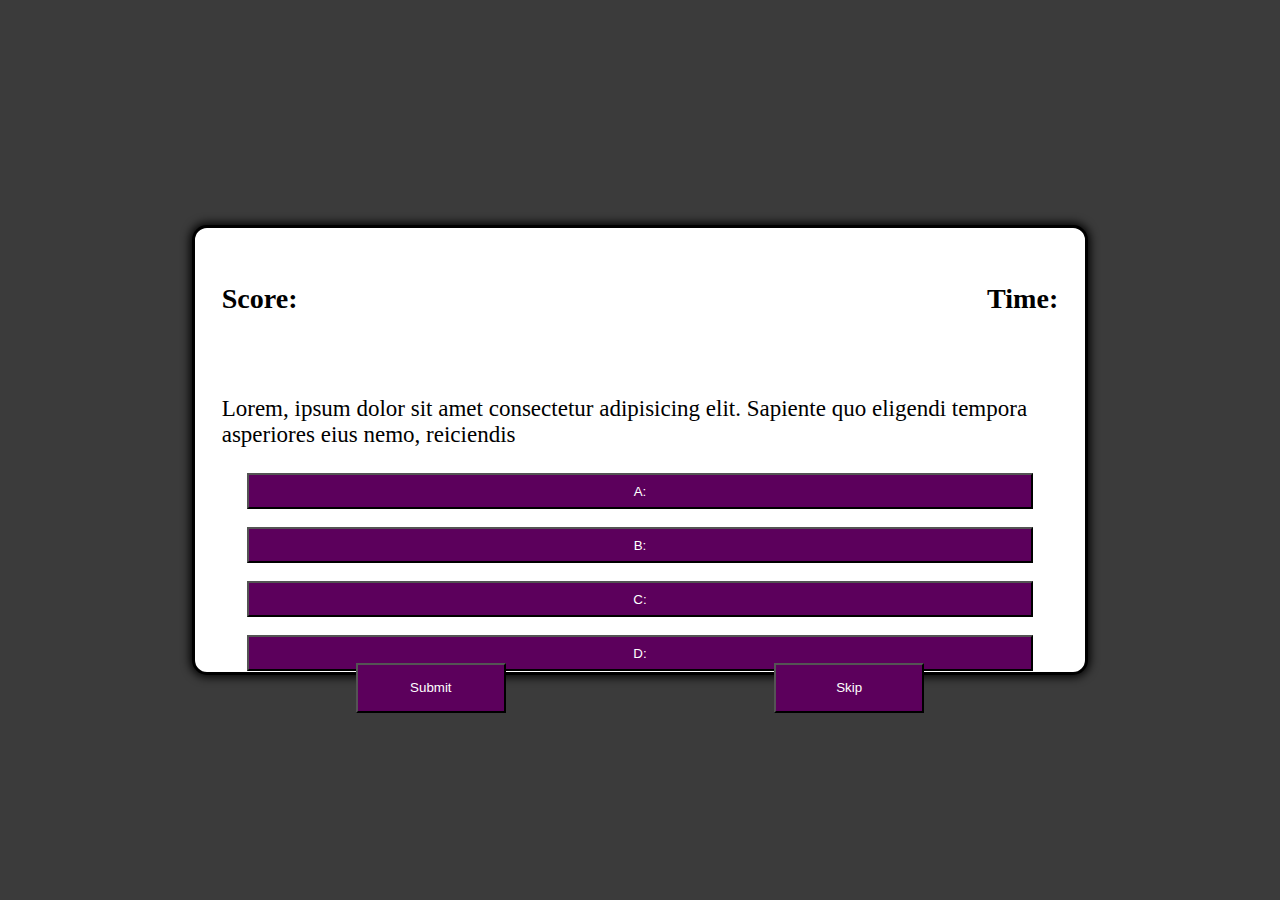
==== index.html @ f84f495c "created basic strucrure for questions" ====
<!DOCTYPE html>
<html lang="en">
<head>
    <meta charset="UTF-8">
    <meta http-equiv="X-UA-Compatible" content="IE=edge">
    <meta name="viewport" content="width=device-width, initial-scale=1.0">
    <title>Fun-Quiz</title>
    <link rel="stylesheet" href="./assets/css/style.css">
    <script defer src="/fun-quiz/assets/js/script.js"></script>
<body>
    
    <section class="container">

        <div class="container-sec" id="top-container">

            <div id="score-section">
                <h3 id="">Score:</h3>
                <h3 id="score-points"></h3>
            </div>

            <div id="time-section">
                <h3>Time:</h3>
                <h3 id="time-points"></h3>

            </div>

        </div>


        <div class="container-sec" id="question-container">

            <div id="question">Lorem, ipsum dolor sit amet consectetur adipisicing elit. Sapiente quo eligendi tempora asperiores eius nemo, reiciendis</div>
            <span></span>
            <div id="answer-choice">
                <button id="btn-a" class="btn">A:</button>
                <br>
                <button id="btn-b" class="btn">B:</button>
                <br>
                <button id="btn-c" class="btn">C:</button>
                <br>
                <button id="btn-d" class="btn">D:</button>
                <br>
            </div>
        </div>


        <div class="container-sec" id="nav-container">
            <button class="nav-btn" id="submit-btn">Submit</button>
            <button class="nav-btn" id="skip-btn">Skip</button>

        </div>


    </section>


</body>
</html>
---- assets/css/style.css ----
*
{
   box-sizing: border-box; 
  
} 

body
{
    background-color: rgb(59, 59, 59);

    padding: 0;
    margin: 0;
    display: flex;
    height: 100vh;
    width: 100vw;
    align-items: center;
    justify-content: center;
}



.container
{   
    justify-content: space-between;
    width: 70%;
    height: 50%;
    background: white;
    border: black solid 3px;
    border-radius: 15px;
    align-items: center;
    box-shadow: 0 0 10px 2px;
}

.container-sec
{
    padding: 3%;

}


#top-container
{
    display: flex;
    justify-content: space-between;
    font-size: 150%;
}


#question-container
{
    height: 50%;
    justify-content: space-between;
    align-items: center;

}

#question
{
    display: flex;
    align-items: center;
    justify-content: space-between;
    font-size: 23px;
}

#answer-choice
{
padding: 3%;


}


.btn
{
display: flex;
justify-content: space-around;
align-items: center;
flex-direction: column;
height: 4vh;
width: 100%;
background: rgb(92, 0, 92);
color: white;
}



#nav-container
{
margin-top: 5%;
display: flex;
align-items: center;
justify-content: space-around;

}

.nav-btn
{
    display: flex;
    justify-content: space-around;
    align-items: center;
    flex-direction: column;
    height: 50px;
    width: 150px;
    background: rgb(92, 0, 92);
    color: white;
}
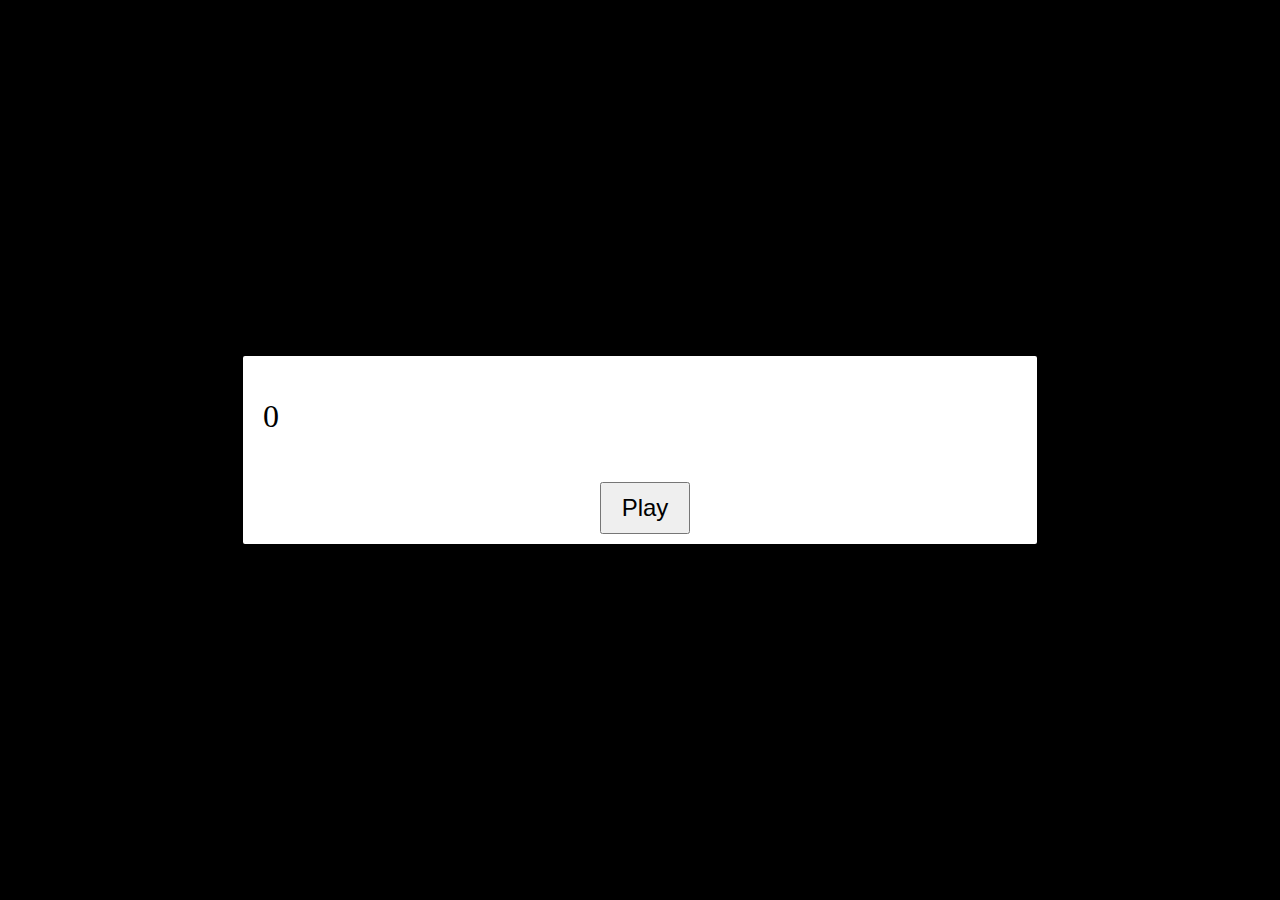
==== commit 143dce9f: "final commit" ====
--- a/index.html
+++ b/index.html
@@ -7,52 +7,40 @@
     <title>Fun-Quiz</title>
     <link rel="stylesheet" href="./assets/css/style.css">
     <script defer src="/fun-quiz/assets/js/script.js"></script>
+
+</head>
+
 <body>
-    
-    <section class="container">
-
-        <div class="container-sec" id="top-container">
-
-            <div id="score-section">
-                <h3 id="">Score:</h3>
-                <h3 id="score-points"></h3>
+    <div class="container">
+        <div id="menu-container" class="hide">
+            <div id="score-card">
+                <!-- <p id="score">Score:</p> -->
+                <p id="score-points">0</p>
             </div>
-
-            <div id="time-section">
-                <h3>Time:</h3>
-                <h3 id="time-points"></h3>
-
+            <div id="time-card">
+                <!-- <p id="time">Time</p> -->
+                <p id="time-points" class="hide">1:30</p>
             </div>
+        </div>
+        <div id="question-container" class="hide">
+         <div id="question">Question</div>
+         <div id="answer-btn" class="btn-grid">
+            <button class="btn"> A:</button>
+            <button class="btn"> B:</button>
+            <button class="btn"> C:</button>
+            <button class="btn"> D:</button>
+         </div>
 
         </div>
-
-
-        <div class="container-sec" id="question-container">
-
-            <div id="question">Lorem, ipsum dolor sit amet consectetur adipisicing elit. Sapiente quo eligendi tempora asperiores eius nemo, reiciendis</div>
-            <span></span>
-            <div id="answer-choice">
-                <button id="btn-a" class="btn">A:</button>
-                <br>
-                <button id="btn-b" class="btn">B:</button>
-                <br>
-                <button id="btn-c" class="btn">C:</button>
-                <br>
-                <button id="btn-d" class="btn">D:</button>
-                <br>
-            </div>
+        <div id="" class="controls">
+            <button id="start-btn" class="start-btn">Play</button>
+            <button id="next-btn" class="next-btn hide">Next</button>
+            <button id="high-btn" class="high-btn hide">View Scores</button>
         </div>
-
-
-        <div class="container-sec" id="nav-container">
-            <button class="nav-btn" id="submit-btn">Submit</button>
-            <button class="nav-btn" id="skip-btn">Skip</button>
-
+        <div id="right-wrong" >
+            <p class="hide">Correct</p> <p class="hide">Incorrect</p>
         </div>
-
-
-    </section>
-
+    </div>
 
 </body>
 </html>--- a/assets/css/style.css
+++ b/assets/css/style.css
@@ -1,106 +1,77 @@
-*
-{
-   box-sizing: border-box; 
-  
-} 
+*, *::before, *::after {
+    box-sizing: border-box;
+}
 
-body
-{
-    background-color: rgb(59, 59, 59);
-
+body {
     padding: 0;
     margin: 0;
     display: flex;
+    justify-content: center;
+    align-items: center;
+    width: 100vw;
     height: 100vh;
-    width: 100vw;
-    align-items: center;
-    justify-content: center;
+    background-color: black;
 }
 
-
-
-.container
-{   
-    justify-content: space-between;
-    width: 70%;
-    height: 50%;
-    background: white;
-    border: black solid 3px;
-    border-radius: 15px;
-    align-items: center;
-    box-shadow: 0 0 10px 2px;
+.container {
+width: 800px;
+max-width: 80%;
+/* height: 800px;
+max-height: 80%; */
+background-color: white;
+border: 3px, solid, black;
+border-radius: 5px;
+padding: 10px;
+box-shadow: 0 0 10px  2px;
+font-size: 2rem;
+padding: 10px 20px;
 }
 
-.container-sec
-{
-    padding: 3%;
+#menu-container {
+    display: flex;
+    justify-content: space-between;
+    padding-bottom: 15px;
+}
+
+.btn-grid {
+    display: grid;
+    grid-template-columns: repeat(2, auto);
+    gap: 10px;
+    margin: 20px 0;
+}
+
+.btn {
+    display: flex;
+    justify-content: space-between;
+    font-size: 1.5rem;
+    padding: 10px 20px;
+}
+
+.start-btn, .next-btn, .high-btn {
+    font-size: 1.5rem;
+    padding: 10px 20px;
+    margin-left: 10px;
+}
+
+#score-card, #time-card {
+    display: flex;
 
 }
 
-
-#top-container
-{
+.controls {
     display: flex;
-    justify-content: space-between;
-    font-size: 150%;
+    justify-content: center;
+    align-items: center;
+/* padding-top: 350px; */
 }
 
-
-#question-container
-{
-    height: 50%;
-    justify-content: space-between;
-    align-items: center;
-
+#right-wrong {
+    justify-content: space-evenly;
+    display: flex;
+    color: grey;
+    
 }
 
-#question
-{
-    display: flex;
-    align-items: center;
-    justify-content: space-between;
-    font-size: 23px;
-}
-
-#answer-choice
-{
-padding: 3%;
-
-
-}
-
-
-.btn
-{
-display: flex;
-justify-content: space-around;
-align-items: center;
-flex-direction: column;
-height: 4vh;
-width: 100%;
-background: rgb(92, 0, 92);
-color: white;
-}
-
-
-
-#nav-container
-{
-margin-top: 5%;
-display: flex;
-align-items: center;
-justify-content: space-around;
-
-}
-
-.nav-btn
-{
-    display: flex;
-    justify-content: space-around;
-    align-items: center;
-    flex-direction: column;
-    height: 50px;
-    width: 150px;
-    background: rgb(92, 0, 92);
-    color: white;
-}
+.hide {
+display: none;
+}